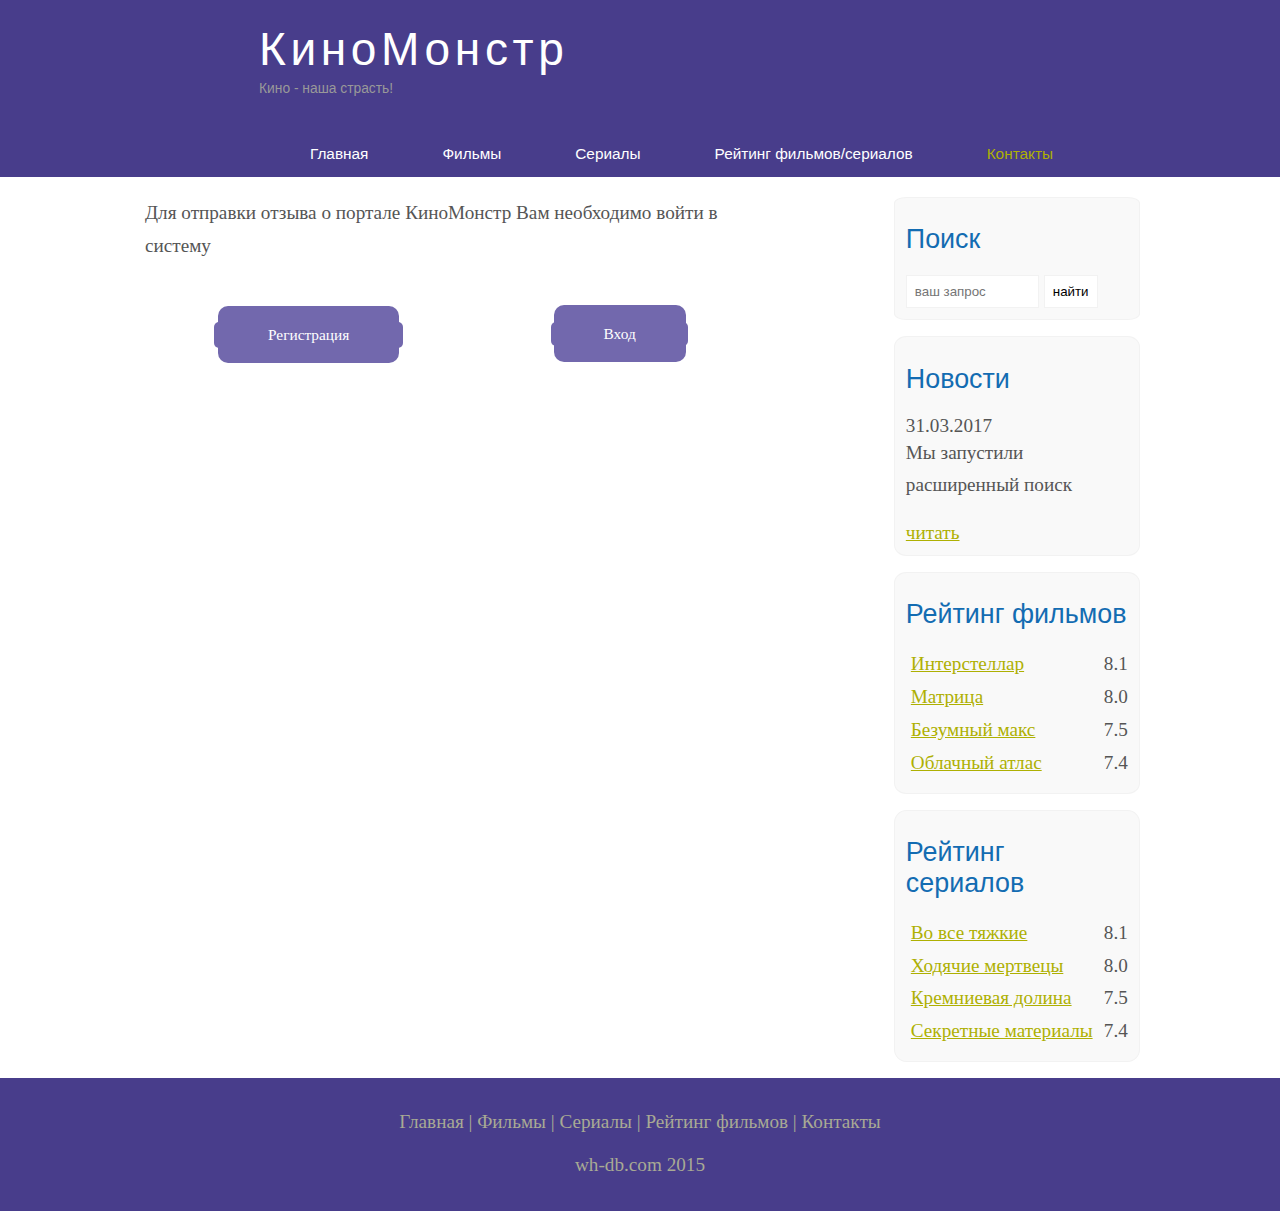
==== src/main/webapp/layout/reviewRequest.html @ be4369ff "modal windows without backend" ====
<!DOCTYPE html>
<html lang="en">
<head>
    <meta charset="UTF-8">
    <meta name="viewport" content="width=device-width, initial-scale=1.0">
    <title>Контакты</title>
    <meta name="description" content = "Киномонстр - это портал о кино" />
    <meta name="keywords" content = "фильмы, фильмы онлайн, hd" />
    <link rel="stylesheet" href="assets/css/style.css">
</head>

<body>
<div class="main">
    <div class="header">
        <div class="logo-signButton-flex">
            <div class="logo">
                <div class="logo_text">
                    <h1><a href = "/">КиноМонстр</a></h1>
                    <h2>Кино - наша страсть!</h2>
                </div>
            </div>
        </div>


        <div class="menubar">
            <ul class="menu">
                <li><a href = "../index.html">Главная</a></li>
                <li><a href = "films.html">Фильмы</a></li>
                <li><a href = "serials.html">Сериалы</a></li>
                <li><a href = "rating.html">Рейтинг фильмов/сериалов</a></li>
                <li class="selected"><a href = "contact.html">Контакты</a></li>
            </ul>

        </div>
    </div>

    <div class="site_content">
        <div class="sidebar_container">

            <div class="sidebar">
                <h2>Поиск</h2>
                <form method="post" action="#" id="search_form">
                    <input type="search" name="search_field" placeholder="ваш запрос" />
                    <input type="submit" class="btn" value="найти" />
                </form>
            </div>


            <div class="sidebar">
                <h2>Новости</h2>
                <span>31.03.2017</span>
                <p>Мы запустили расширенный поиск</p>
                <a href="#">читать</a>
            </div>


            <div class="sidebar">
                <h2>Рейтинг фильмов</h2>
                <ul>
                    <li><a href="show_films_pages/showInterstellar.html">Интерстеллар</a><span class="rating_sidebar">8.1</span></li>
                    <li><a href="show_films_pages/showMatrix.html">Матрица</a><span class="rating_sidebar">8.0</span></li>
                    <li><a href="show_films_pages/showMax.html">Безумный макс</a><span class="rating_sidebar">7.5</span></li>
                    <li><a href="show_films_pages/showCloud.html">Облачный атлас</a><span class="rating_sidebar">7.4</span></li>
                </ul>
            </div>

            <div class="sidebar">
                <h2>Рейтинг сериалов</h2>
                <ul>
                    <li><a href="show_serials_pages/showBreakingbad.html">Во все тяжкие</a><span class="rating_sidebar">8.1</span></li>
                    <li><a href="show_serials_pages/showDead.html">Ходячие мертвецы</a><span class="rating_sidebar">8.0</span></li>
                    <li><a href="show_serials_pages/showSilicon.html">Кремниевая долина</a><span class="rating_sidebar">7.5</span></li>
                    <li><a href="show_serials_pages/showXfiles.html">Секретные материалы</a><span class="rating_sidebar">7.4</span></li>
                </ul>
            </div>
        </div>

        <!--Форма для отправки отзывов от портале Киномонстр-->
        <div class="content">
            <p>Для отправки отзыва о портале КиноМонстр Вам необходимо войти в систему</p>

            <div class="signButtons">

                <div class="signUp">
                    <div class="button">
                        <a href="#" id="open_pop_up">Регистрация</a>
                    </div>
                    <div class="pop_up" id="pop_up">
                        <div class="pop_up_container">
                            <div class="pop_up_body" id="pop_up_body">
                                <p>КиноМонстр</p>
                                <form action="/signup" method="post">
                                    <input type="text" placeholder="Логин">
                                    <input type="text" placeholder="Электронная почта">
                                    <input type="password" placeholder="Пароль">
                                    <button>Регистрация</button>
                                </form>
                                <div class="pop_up_close" id="pop_up_close">&#10006</div>
                            </div>
                        </div>
                    </div>
                </div>

               <div class="signIn">
                   <div class="button">
                       <a href="#" id="open_pop_in">Вход</a>
                   </div>
                   <div class="pop_up" id="pop_in">
                       <div class="pop_up_container">
                           <div class="pop_up_body" id="pop_in_body">
                               <p>КиноМонстр</p>
                               <form action="/signin" method="post">
                                   <input type="text" placeholder="Логин">
                                   <input type="password" placeholder="Пароль">
                                   <button>Вход</button>
                               </form>
                               <div class="pop_up_close" id="pop_in_close">&#10006</div>
                           </div>
                       </div>
                   </div>
               </div>

            </div>

        </div>

    </div>

    <div class="footer">
        <p>
            <a href="../index.html">Главная</a> |
            <a href="films.html">Фильмы</a> |
            <a href="serials.html">Сериалы</a> |
            <a href="rating.html">Рейтинг фильмов</a> |
            <a href="contact.html">Контакты</a>
        </p>
        <p>wh-db.com 2015</p>
    </div>


</div>

<script src="/javascript/modalWindow.js"></script>

</body>
</html>
---- src/main/webapp/layout/assets/css/style.css ----
* {
	margin: 0;
	padding: 0;
}

html {
	width: 100%;
	max-width: 100%;
}

body {
	font-size: 1.2em;
	background-color: #fff;
	color: #555;
	width: 100%;
	max-width: 100%;
}

p {
	padding: 0 0 20px 0;
	line-height: 1.7em;
}

input[type="text"], input[type="password"], input[type="search"] {
	color: #5d5d5d;
	width: 60%;
	padding: 8px;
}

h1, h2 {
	font: normal 170% 'century gothic', arial;
	margin: 0 0 15px 0;
	padding: 15px 0 5px 0;
	color: #000;
}

h2 {
	font-size: 140%;
}

input, textarea{
	outline: none;
	border: solid 1px #f2f2f2;
}

a, a:hover {
	outline: none;
	text-decoration: underline;
	color: #aeb002;
}

ul {
	margin: 2px 0 22px 17px;
}

ul li {
	margin: 0 0 6px 0;
	padding: 0 0 4px 5px;
	line-height: 1.5em;
	display: inline;
}

.header {
	background-color: darkslateblue;
	height: 177px;
	font-size: 0.8em;
	margin-left: 0px;
	margin-right: 0px;
	min-width: 900px;
}

.main, .logo, .menubar, .site_content, .footer, .sign-button {
	margin-left: auto;
	margin-right: auto;
}

.logo{
	width: 1000px;
	padding-bottom: 40px;
}

.logo h1, .logo h2 {
	font: normal 300% 'century gothic', arial, sans sans-serif;
	margin: 0 0 0 9px;
}

.logo_text h1, .logo_text h1 a, .logo_text h1 a:hover {
	padding: 22px 0 0 0;
	color: #fff;
	letter-spacing: 0.1em;
	text-decoration: none;
}

.logo_text h2 {
	font-size: 0.9em;
	padding: 4px 0 0 0;
	color: #999;
}

.menubar {
	width: 900px;
	height: 46px;
}

ul.menu {
	float: right;
}

ul.menu li {
	float: left;
	padding: 0 0 0 9px;
	list-style: none;
	margin: 1px 2px 0 0;
}

ul.menu li a {
	font: normal 100% 'trebuchet ms', sans-serif;
	display: block;
	height: 20px;
	padding: 6px 35px 5px 28px;
	color: #fff;
	text-decoration: none;
}

ul.menu li.selected a {
	color: #aeb002;
}

ul.menu li a:hover {
	color: #e4ec04;
}

hr {
	border: solid 1px #f3f3f3;
}

.sign-button {
	display: flex;
	flex-direction: row;
	justify-content: flex-end;
}

.logo-signButton-flex {
	width: 1500px;
	display: flex;
	flex-direction: row;
	justify-content: space-evenly;
}

.site_content {
	width: 1000px;
	overflow: hidden;
	margin: 20px auto 0 auto;
	background-color: white;
}

.sidebar_container {
	float: right;
	width: 224px;
}

.sidebar {
	float: right;
	width: 222px;
	padding: 5%;
	margin: 0 0 16px 0;
	border: solid 1px #f2f2f2;
	border-radius: 5%;
	background-color: #f9f9f9;
}

html .signin, .signup {
	background-color: darkslateblue;
}

.signin, .signup {
	display: flex;
	justify-content: center;
	margin-top: 50px;
}

.signin .sidebar, .signup .sidebar {
	width: 500px;
	height: 200px;
}

.btn {
	padding: 8px;
	background-color: white;
	cursor: pointer;
}

.sidebar h2 {
	color: #136cb2;
}

.lables_passreg_text {
	font-size: 0.7em;
	margin-top: 3%;
	margin-left: 2%;
}

.sidebar ul {
	margin: 0;
	display: flex;
	flex-direction: column;
}

.sidebar ul li {
	list-style-type: none;
	margin: 0 0 0 0;
}

.sidebar .rating_sidebar {
	float: right;
}

.content {
	text-align: left;
	width: 620px;
	padding: 0 0 0 5px;
	float: left;
}

.content a {
	text-decoration: none;
}

.films_block {
	margin-bottom: 5%;
}

.films_block img {
	border-radius: 5px;
	border: solid 5px #dad7d5;
	width: 22%;
}

.posts .posts_content {
	font-size: 0.8em;
}

.info_film_page {
	margin-top: 2%;
	margin-bottom: 4%;
}

.info_film_page .label {
	font-size: 1.2em;
}

.info_film_page .value {
	font-size: 1em;
	color: #49945a;
	margin-right: 3%;
}

.description_film {
	margin-bottom: 15%;
}

.description_film img {
	float: left;
	margin-right: 2%;
	border-radius: 5px;
	border: solid 5px #dad7d5;
}

.reviews {
	margin-bottom: 4%;
	font-size: 0.9em;
}

.reviews .review_name {
	background-color: #7268ad;
	color: white;
	padding: 1%;
	border-top-left-radius: 5px;
	border-top-right-radius: 5px;
}

.reviews .review_text {
	padding-top: 2%;
	padding-bottom: 2%;
	padding-left: 2%;
}

.send {
	margin-bottom: 4%;
}

.send input [type="text"], textarea {
	border: solid 1px #c3c3c3;
	margin-bottom: 2%;
}

.send iput[type="text"] {
	width: 98%;
}

.send textarea {
	width: 624px;
	height: 200px;
}

.send input[type="submit"] {
	background-color: #7268ad;
	padding: 3%;
	color: white;
	border-radius: 5px;
}

.send_contact input[type="text"] {
	width: 500px;
}

.send_contact textarea {
	width: 516px;
}

.info_film {
	margin-bottom: 5%;
	background-color: #f9f9f9;
	padding: 5%;
	height: 270px;
}

.info_film img {
	float: left;
	margin-right: 2%;
	border-radius: 5px;
	border: solid 5px #dad7d5;
	width: 25%;
}

.button {
	background-color: #7268ad;
	padding: 2%;
	color: white;
	border-radius: 5px;
	float: right;
	margin-top: 5%;
	clear: both;
	font-size: 0.8em;
}

.button a {
	color: white;
}

table {
	width: 100%;
	border: solid 1px #f4f4f4;
	margin-top: 30px;
	margin-bottom: 90px;
}

td {
	padding: 2%;
	border: solid 1px #f4f4f4;
}

td img {
	width: 60px;
	vertical-align: middle;
}

.center {
	text-align: center;
}

.footer {
	width: 100%;
	height: 100px;
	padding: 28px 0 5px 0;
	text-align: center;
	background-color: darkslateblue;
	color: #a8aa94;
	margin-left: 0px;
	margin-right: 0px;
	min-width: 900px;
}

.footer a {
	color: #a8aa94;
	text-decoration: none;
}

.footer a:hover {
	color: #fff;
	text-decoration: none;
}

.footer p {
	padding: 0 0 10px 0;
}

.inter h2 {
	color: #aeb002;
	text-align: center;
}

.inter{
	margin-top: 40px;
	margin-bottom: 40px;
}

/* стили для модалки */
.signButtons {
	margin: 0;
	padding: 0;
	box-sizing: border-box;
	display: flex;
	flex-direction: row;
	justify-content: space-around;
}

.button {
	margin-top: 40px;
	text-align: center;
}

.button a {
	font-family: Montserrat, serif;
	background-color: #7268ad;
	padding: 20px 50px;
	border-radius: 10px;
	text-decoration: none;
	color: #fff;
	font-weight: 500;
}

.pop_up, .pop_in {
	display: none;
	width: 100%;
	height: 100%;
	position: fixed;
	left: 0;
	top: 0;
	background-color: rgba(0, 0, 0, .8);
	z-index: 2;
}

.pop_up.active {
	display: block;
}

.pop_up_container {
	display: flex;
	width: 100%;
	height: 100%;
}

.pop_up_body {
	margin: auto;
	width: 500px;
	background-color: #fff;
	border-radius: 10px;
	text-align: center;
	padding: 100px 15px 110px 15px;
	position: relative;
}

.pop_up_body p {
	font-size: 28px;
	font-family: Montserrat, serif;
	font-weight: 600;
	color: #22262D;
	margin-bottom: 40px;
}

.pop_up_body input {
	display: block;
	margin: 25px auto 0 auto;
	width: 330px;
	padding: 17px 20px;
	background-color: #E5E5E5;
	border-radius: 10px;
	border: none;
	font-family: Montserrat, serif;
	font-weight: 500;
	font-size: 18px;
	color: #89909F;
}

.pop_up_body input:focus {
	outline: none;
}

.pop_up_body button {
	cursor: pointer;
	display: block;
	width: 330px;
	margin: 60px auto 0 auto;
	padding: 20px 0;
	font-family: Montserrat, serif;
	font-weight: 500;
	font-size: 16px;
	border: none;
	color: #fff;
	border-radius: 10px;
	background-color: #7268ad;
}

.pop_up_close {
	position: absolute;
	top: 15px;
	right: 15px;
	font-size: 21px;
	cursor: pointer;
}




/* CSS Mobile */

/*@media only screen*/
/*and (min-device-width: 375px)*/
/*and (max-device-width: 812px) {*/

/*	.header {*/
/*		background-color: #257965;*/
/*		min-width: 100%;*/
/*		height: 20%;*/
/*		text-align: center;*/
/*	}*/

/*	.logo {*/
/*		width: 100%;*/
/*	}*/

/*	.site_content {*/
/*		width: 100%;*/
/*	}*/

/*	.menubar {*/
/*		width: 100%;*/
/*		height: 100%;*/
/*	}*/

/*	.content {*/
/*		width: 100%;*/
/*		text-align: center;*/
/*	}*/

/*	.site_content {*/
/*		width: 100%;*/
/*		text-align: center;*/
/*	}*/

/*	.sidebar_container {*/
/*		display: none;*/
/*	}*/

/*	.footer {*/
/*		display: none;*/
/*	}*/

/*	ul.menu {*/
/*		float: none;*/
/*	}*/

/*	ul.menu li {*/
/*		margin: 0;*/
/*		padding: 0;*/
/*		float: none;*/
/*	}*/

/*	.logo h1 {*/
/*		font:  normal 235% 'century gothic', arial, sans-serif;*/
/*	}*/

/*	.logo h2 {*/
/*		font:  normal 100% 'century gothic', arial, sans-serif;*/
/*		color: white;*/
/*	}*/

/*	.content h1, h2 {*/
/*		font:  normal 110% 'century gothic', arial;*/
/*	}*/

/*	.film_block img {*/
/*		width: 43%;*/
/*	}*/

/*	.posts_content p {*/
/*		line-height: 1.5em;*/
/*		padding: 3%;*/
/*		text-align: left;*/
/*	}*/

/*	.posts P {*/
/*		font-size: 120%;*/
/*	}*/

/*	!* films page  *!*/

/*	.info_film {*/
/*		float: none;*/
/*		height: 100%;*/
/*	}*/

/*	.info_film img {*/
/*		width: 90%;*/
/*		margin-bottom: 5%;*/
/*	}*/

/*	.button {*/
/*		float: none;*/
/*	}*/

/*	!* rating page *!*/

/*	table {*/
/*		display: block;*/
/*	}*/

/*	th {*/
/*		font-size: 75%;*/
/*	}*/

/*	td {*/
/*		padding: 0;*/
/*		margin: 0;*/
/*		font-size: 95%;*/
/*		text-align: left;*/
/*	}*/

/*	!* show page *!*/

/*	iframe {*/
/*		width: 88%;*/
/*		height: 100%;*/
/*	}*/

/*	.description_film {*/
/*		width: 90%;*/
/*		text-align: left;*/
/*		margin-left: 2%;*/
/*	}*/

/*	.description_film img {*/
/*		float: none;*/
/*		width: 73%;*/
/*		display: block;*/
/*		margin: 0;*/
/*		padding: 0;*/
/*		margin-left: 11%;*/
/*		margin-bottom: 7%;*/
/*	}*/

/*	.reviews {*/
/*		text-align: left;*/
/*		width: 96%;*/
/*	}*/

/*	.send input[type="text"] {*/
/*		width: 80%;*/
/*	}*/

/*	.send textarea {*/
/*		width: 85%;*/
/*	}*/

/*	height: 100%;*/
/*	}*/

/*	.description_film {*/
/*		width: 90%;*/
/*		text-align: left;*/
/*		margin-left: 2%;*/
/*	}*/

/*	.description_film img {*/
/*		float: none;*/
/*		width: 73%;*/
/*		display: block;*/
/*		margin: 0;*/
/*		padding: 0;*/
/*		margin-left: 11%;*/
/*		margin-bottom: 7%;*/
/*	}*/

/*	.reviews {*/
/*		text-align: left;*/
/*		width: 96%;*/
/*	}*/

/*	.send input[type="text"] {*/
/*		width: 80%;*/
/*	}*/

/*	.send textarea {*/
/*		width: 85%;*/
/*	}*/
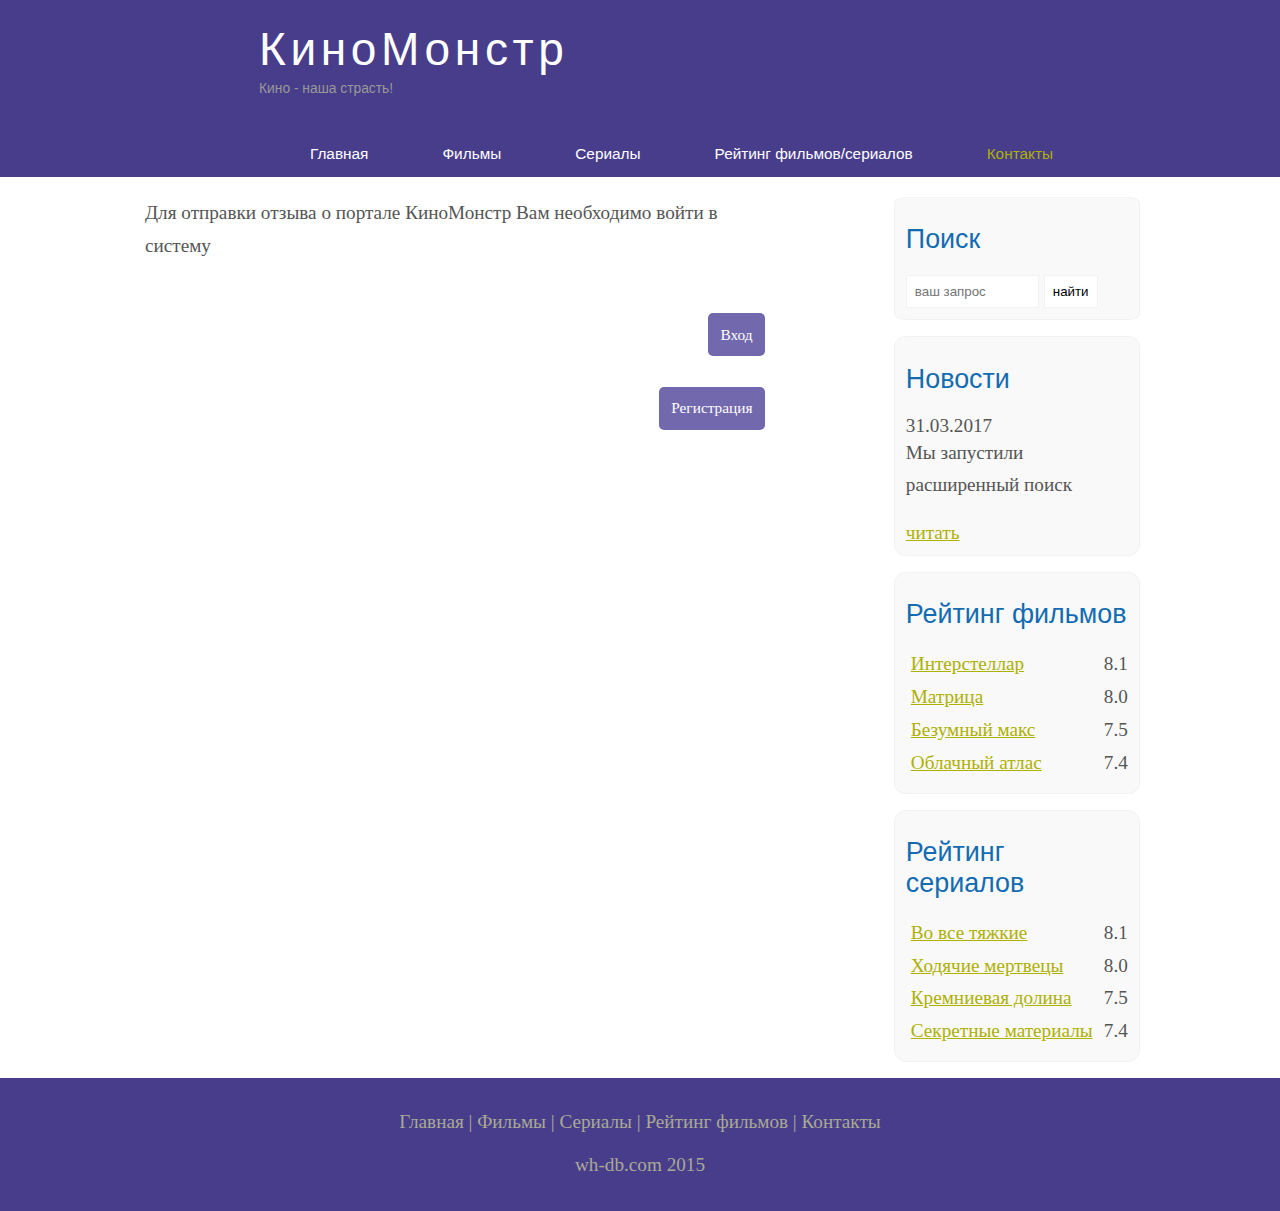
==== commit 7a7c8817: "old version" ====
--- a/src/main/webapp/layout/reviewRequest.html
+++ b/src/main/webapp/layout/reviewRequest.html
@@ -79,48 +79,52 @@
         <div class="content">
             <p>Для отправки отзыва о портале КиноМонстр Вам необходимо войти в систему</p>
 
-            <div class="signButtons">
+            <div class="button"><a href="/jsp/signin.jsp">Вход</a></div>
+            <div class="button"><a href="/jsp/signup.jsp">Регистрация</a></div>
 
-                <div class="signUp">
-                    <div class="button">
-                        <a href="#" id="open_pop_up">Регистрация</a>
-                    </div>
-                    <div class="pop_up" id="pop_up">
-                        <div class="pop_up_container">
-                            <div class="pop_up_body" id="pop_up_body">
-                                <p>КиноМонстр</p>
-                                <form action="/signup" method="post">
-                                    <input type="text" placeholder="Логин">
-                                    <input type="text" placeholder="Электронная почта">
-                                    <input type="password" placeholder="Пароль">
-                                    <button>Регистрация</button>
-                                </form>
-                                <div class="pop_up_close" id="pop_up_close">&#10006</div>
-                            </div>
-                        </div>
-                    </div>
-                </div>
+<!--            <div class="signButtons">-->
 
-               <div class="signIn">
-                   <div class="button">
-                       <a href="#" id="open_pop_in">Вход</a>
-                   </div>
-                   <div class="pop_up" id="pop_in">
-                       <div class="pop_up_container">
-                           <div class="pop_up_body" id="pop_in_body">
-                               <p>КиноМонстр</p>
-                               <form action="/signin" method="post">
-                                   <input type="text" placeholder="Логин">
-                                   <input type="password" placeholder="Пароль">
-                                   <button>Вход</button>
-                               </form>
-                               <div class="pop_up_close" id="pop_in_close">&#10006</div>
-                           </div>
-                       </div>
-                   </div>
-               </div>
+<!--                <div class="signUp">-->
+<!--                    <div class="button">-->
+<!--                        <a href="#" id="open_pop_up">Регистрация</a>-->
+<!--                    </div>-->
+<!--                    <div class="pop_up" id="pop_up">-->
+<!--                        <div class="pop_up_container">-->
+<!--                            <div class="pop_up_body" id="pop_up_body">-->
+<!--                                <p>КиноМонстр</p>-->
+<!--                                <form action="">-->
+<!--                                    <input type="text" placeholder="Логин">-->
+<!--                                    <input type="text" placeholder="Электронная почта">-->
+<!--                                    <input type="password" placeholder="Пароль">-->
+<!--                                    <button>Регистрация</button>-->
+<!--                                </form>-->
+<!--                                <div class="pop_up_close" id="pop_up_close">&#10006</div>-->
+<!--                            </div>-->
+<!--                        </div>-->
+<!--                    </div>-->
+<!--                </div>-->
 
-            </div>
+<!--               <div class="signIn">-->
+<!--                   <div class="button">-->
+<!--                       <a href="#" id="open_pop_in">Вход</a>-->
+<!--                   </div>-->
+<!--                   <div class="pop_up" id="pop_in">-->
+<!--                       <div class="pop_up_container">-->
+<!--                           <div class="pop_up_body" id="pop_in_body">-->
+<!--                               <p>КиноМонстр</p>-->
+<!--                               <form action="">-->
+<!--                                   <input type="text" placeholder="Логин">-->
+<!--                                   <input type="password" placeholder="Пароль">-->
+<!--                                   <button>Вход</button>-->
+<!--                               </form>-->
+<!--                               <div class="pop_up_close" id="pop_in_close">&#10006</div>-->
+<!--                           </div>-->
+<!--                       </div>-->
+<!--                   </div>-->
+<!--               </div>-->
+
+<!--            </div>-->
+
 
         </div>
 
--- a/src/main/webapp/layout/assets/css/style.css
+++ b/src/main/webapp/layout/assets/css/style.css
@@ -406,109 +406,109 @@
 }
 
 /* стили для модалки */
-.signButtons {
-	margin: 0;
-	padding: 0;
-	box-sizing: border-box;
-	display: flex;
-	flex-direction: row;
-	justify-content: space-around;
-}
-
-.button {
-	margin-top: 40px;
-	text-align: center;
-}
-
-.button a {
-	font-family: Montserrat, serif;
-	background-color: #7268ad;
-	padding: 20px 50px;
-	border-radius: 10px;
-	text-decoration: none;
-	color: #fff;
-	font-weight: 500;
-}
-
-.pop_up, .pop_in {
-	display: none;
-	width: 100%;
-	height: 100%;
-	position: fixed;
-	left: 0;
-	top: 0;
-	background-color: rgba(0, 0, 0, .8);
-	z-index: 2;
-}
-
-.pop_up.active {
-	display: block;
-}
-
-.pop_up_container {
-	display: flex;
-	width: 100%;
-	height: 100%;
-}
-
-.pop_up_body {
-	margin: auto;
-	width: 500px;
-	background-color: #fff;
-	border-radius: 10px;
-	text-align: center;
-	padding: 100px 15px 110px 15px;
-	position: relative;
-}
-
-.pop_up_body p {
-	font-size: 28px;
-	font-family: Montserrat, serif;
-	font-weight: 600;
-	color: #22262D;
-	margin-bottom: 40px;
-}
-
-.pop_up_body input {
-	display: block;
-	margin: 25px auto 0 auto;
-	width: 330px;
-	padding: 17px 20px;
-	background-color: #E5E5E5;
-	border-radius: 10px;
-	border: none;
-	font-family: Montserrat, serif;
-	font-weight: 500;
-	font-size: 18px;
-	color: #89909F;
-}
-
-.pop_up_body input:focus {
-	outline: none;
-}
-
-.pop_up_body button {
-	cursor: pointer;
-	display: block;
-	width: 330px;
-	margin: 60px auto 0 auto;
-	padding: 20px 0;
-	font-family: Montserrat, serif;
-	font-weight: 500;
-	font-size: 16px;
-	border: none;
-	color: #fff;
-	border-radius: 10px;
-	background-color: #7268ad;
-}
-
-.pop_up_close {
-	position: absolute;
-	top: 15px;
-	right: 15px;
-	font-size: 21px;
-	cursor: pointer;
-}
+/*.signButtons {*/
+/*	margin: 0;*/
+/*	padding: 0;*/
+/*	box-sizing: border-box;*/
+/*	display: flex;*/
+/*	flex-direction: row;*/
+/*	justify-content: space-around;*/
+/*}*/
+
+/*.button {*/
+/*	margin-top: 40px;*/
+/*	text-align: center;*/
+/*}*/
+
+/*.button a {*/
+/*	font-family: Montserrat, serif;*/
+/*	background-color: #7268ad;*/
+/*	padding: 20px 50px;*/
+/*	border-radius: 10px;*/
+/*	text-decoration: none;*/
+/*	color: #fff;*/
+/*	font-weight: 500;*/
+/*}*/
+
+/*.pop_up, .pop_in {*/
+/*	display: none;*/
+/*	width: 100%;*/
+/*	height: 100%;*/
+/*	position: fixed;*/
+/*	left: 0;*/
+/*	top: 0;*/
+/*	background-color: rgba(0, 0, 0, .8);*/
+/*	z-index: 2;*/
+/*}*/
+
+/*.pop_up.active {*/
+/*	display: block;*/
+/*}*/
+
+/*.pop_up_container {*/
+/*	display: flex;*/
+/*	width: 100%;*/
+/*	height: 100%;*/
+/*}*/
+
+/*.pop_up_body {*/
+/*	margin: auto;*/
+/*	width: 500px;*/
+/*	background-color: #fff;*/
+/*	border-radius: 10px;*/
+/*	text-align: center;*/
+/*	padding: 100px 15px 110px 15px;*/
+/*	position: relative;*/
+/*}*/
+
+/*.pop_up_body p {*/
+/*	font-size: 28px;*/
+/*	font-family: Montserrat, serif;*/
+/*	font-weight: 600;*/
+/*	color: #22262D;*/
+/*	margin-bottom: 40px;*/
+/*}*/
+
+/*.pop_up_body input {*/
+/*	display: block;*/
+/*	margin: 25px auto 0 auto;*/
+/*	width: 330px;*/
+/*	padding: 17px 20px;*/
+/*	background-color: #E5E5E5;*/
+/*	border-radius: 10px;*/
+/*	border: none;*/
+/*	font-family: Montserrat, serif;*/
+/*	font-weight: 500;*/
+/*	font-size: 18px;*/
+/*	color: #89909F;*/
+/*}*/
+
+/*.pop_up_body input:focus {*/
+/*	outline: none;*/
+/*}*/
+
+/*.pop_up_body button {*/
+/*	cursor: pointer;*/
+/*	display: block;*/
+/*	width: 330px;*/
+/*	margin: 60px auto 0 auto;*/
+/*	padding: 20px 0;*/
+/*	font-family: Montserrat, serif;*/
+/*	font-weight: 500;*/
+/*	font-size: 16px;*/
+/*	border: none;*/
+/*	color: #fff;*/
+/*	border-radius: 10px;*/
+/*	background-color: #7268ad;*/
+/*}*/
+
+/*.pop_up_close {*/
+/*	position: absolute;*/
+/*	top: 15px;*/
+/*	right: 15px;*/
+/*	font-size: 21px;*/
+/*	cursor: pointer;*/
+/*}*/
 
 
 
